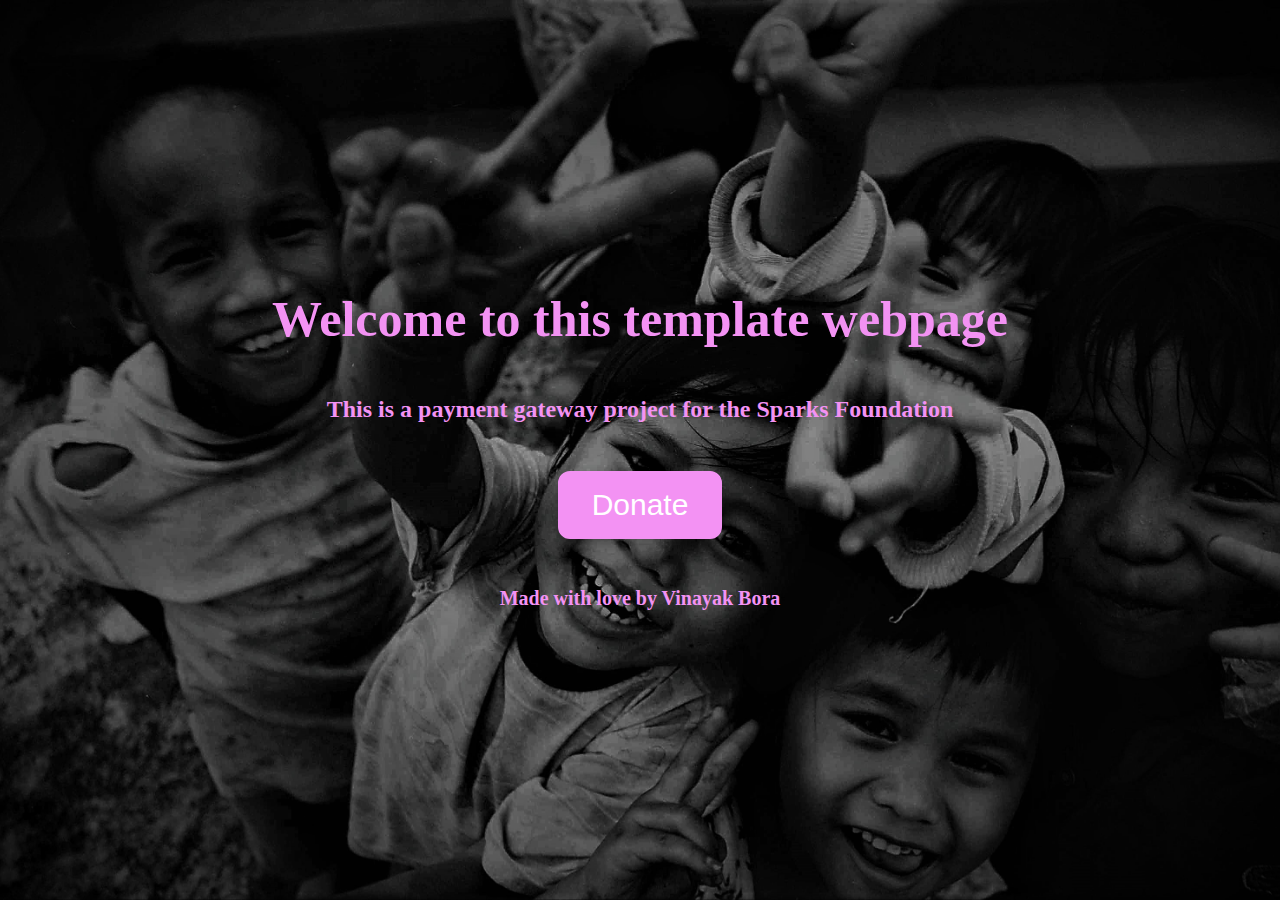
==== index.html @ 53f4bcec "Add files via upload" ====
<!DOCTYPE html>
<html lang="en">

<head>
    <meta charset="UTF-8">
    <meta name="viewport" content="width=device-width, initial-scale=1.0">
    <link rel="icon" type="image/png" href="foundation.svg">
    <link rel="preconnect" href="https://fonts.gstatic.com">
    <link href="https://fonts.googleapis.com/css2?family=Carter+One&family=Open+Sans&display=swap" rel="stylesheet">
    <link rel="stylesheet" href="main.css">
    
    <title>TSF Payment Gateway</title>

</head>

<body>

    <div class="container">

        <h3>Welcome to this template webpage</h3>
		<h2>This is a payment gateway project for the Sparks Foundation</h2>
		<a href="Payment/Paypal.html">
		<button class="resumeBtn">Donate</button>
	    </a>
        <h1>Made with love by Vinayak Bora</h1>

    </div>

       
 
</body>

<script src="assets/js/main.js"></script>

</html>
---- main.css ----
* {
    margin: 0;
    padding: 0;
}

.container::before {
    background: url('images/a.jpg') no-repeat center center/cover;
    content: "";
    position: absolute;
    width: 100%;
    height: 100%;
    z-index: -1;
}

.container {
    display: flex;
    flex-direction: column;
    justify-content: center;
    align-items: center;
    gap: 3rem;
    height: 100vh;
    width: 100vw;
}

.container h3{
	font-size: 50px;
	color:rgb(243, 146, 243);
}
.container h2{
	color:rgb(243, 146, 243);
}

.container h1{
    font-size: 20px;
	color:rgb(243, 146, 243);
}

.resumeBtn{

background-color: rgb(243, 146, 243); 
color: white; 
border: 2px solid rgb(243, 146, 243);
padding: 15px 32px;
text-align: center;
text-decoration: none;
display: inline-block;
font-size: 30px;
border-radius: 12px;
transition: transform .4s;
cursor: pointer;
box-shadow: 0 8px 16px 0 rgba(0,0,0,0.2), 0 6px 20px 0 rgba(0,0,0,0.19);

}

.resumeBtn:hover {
	background-color: #b51ce4;
	border: 2px solid #b51ce4;
	color: white;
	transform: scale(1.5);
	box-shadow: 0 12px 16px 0 rgba(0,0,0,0.24),0 17px 50px 0 rgba(0,0,0,0.19);
  }
  

.hide {
    display: none;
    display: 20vh;
}
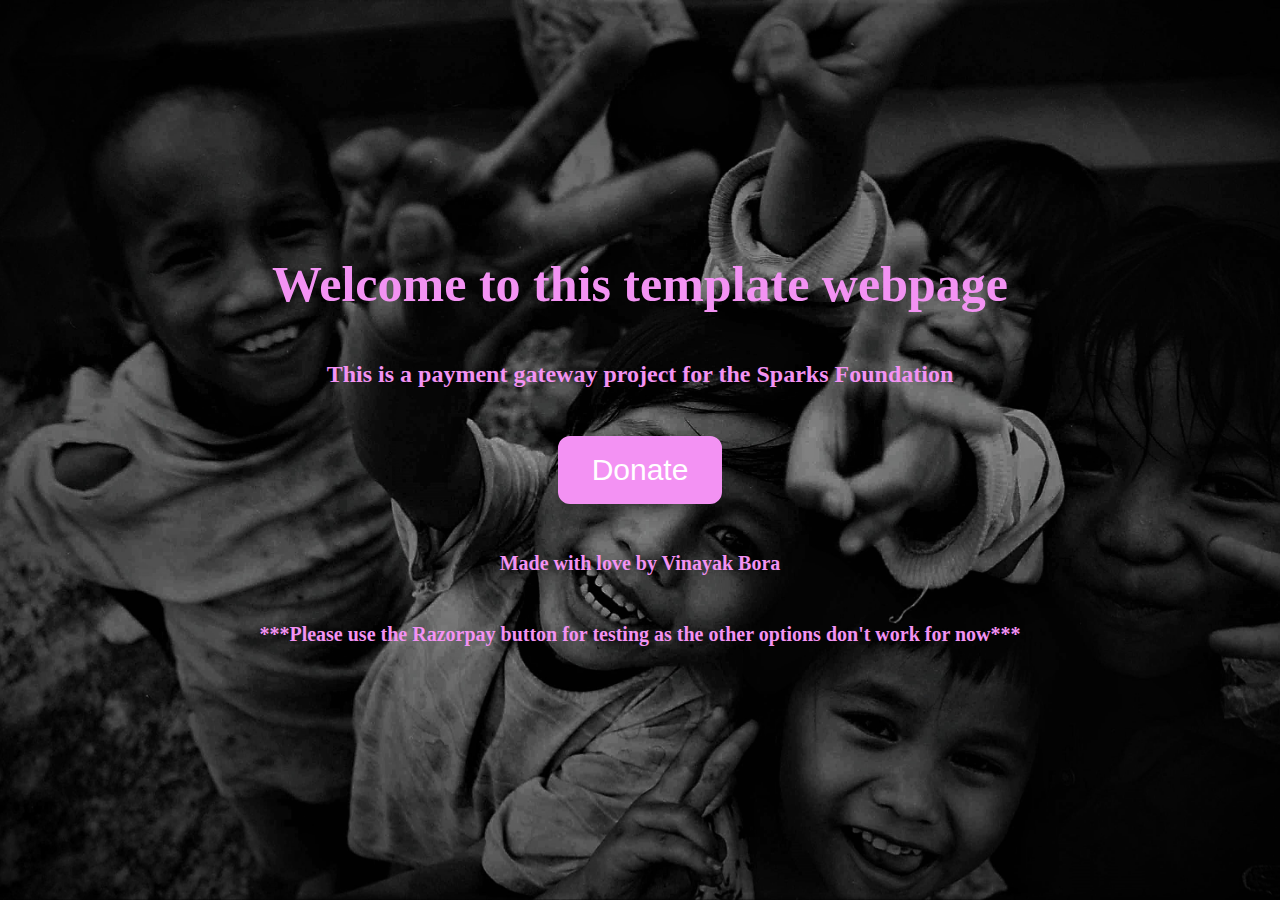
==== commit e3ad01cd: "Update index.html" ====
--- a/index.html
+++ b/index.html
@@ -23,6 +23,7 @@
 		<button class="resumeBtn">Donate</button>
 	    </a>
         <h1>Made with love by Vinayak Bora</h1>
+	<h1>***Please use the Razorpay button for testing as the other options don't work for now***</h1>
 
     </div>
 
@@ -32,4 +33,4 @@
 
 <script src="assets/js/main.js"></script>
 
-</html>+</html>
